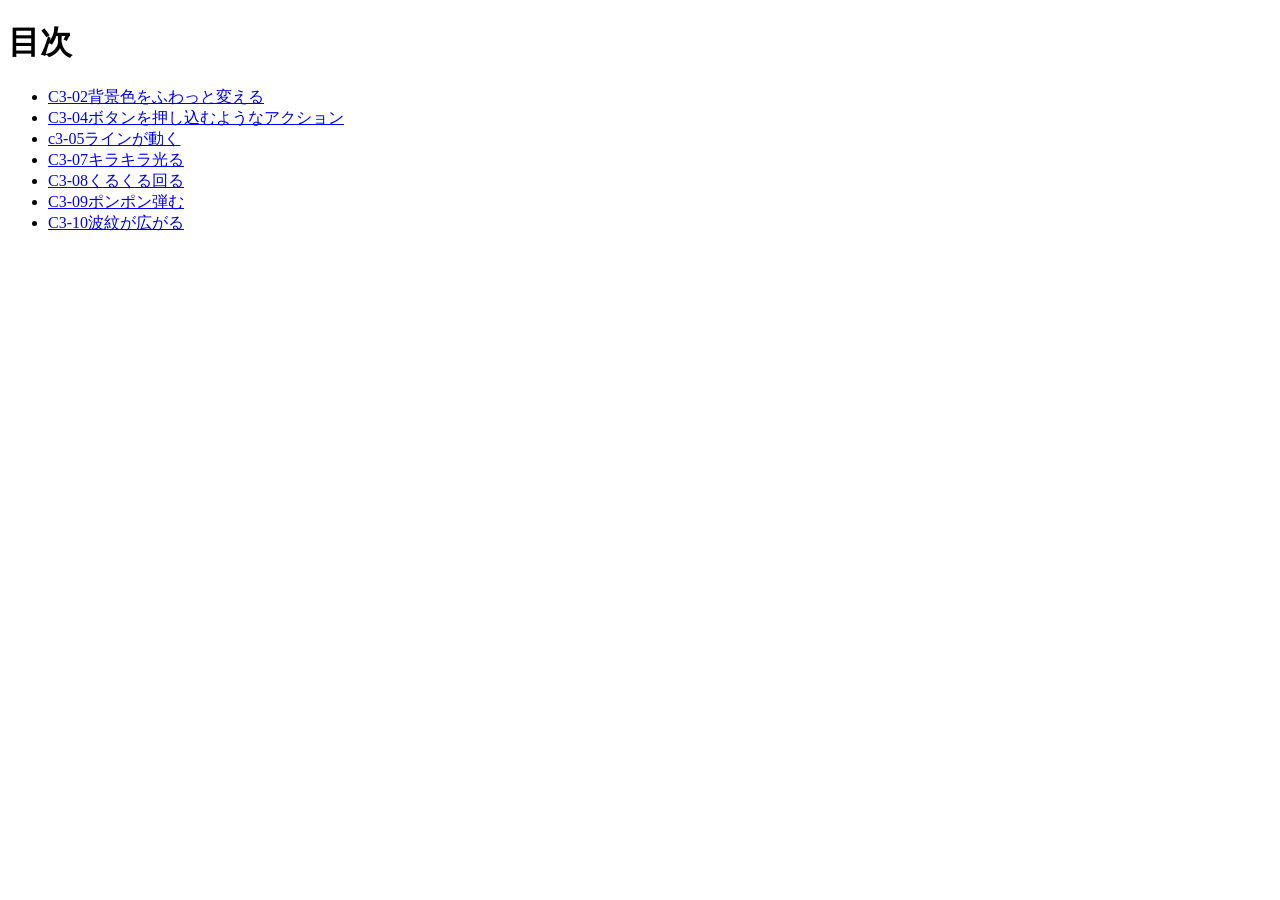
==== index.html @ d0954976 "Add files via upload" ====
<!DOCTYPE html>
<html lang="ja">
<head>
    <meta charset="UTF-8">
    <title>20261119-js 印象に残るボタン カスタム</title>
</head>
<body>
    <h1>目次</h1>

    <ul>
        <li><a href="C3-02背景色をふわっと変える/index.html">C3-02背景色をふわっと変える</a></li>
        <li><a href="C3-04ボタンを押し込むようなアクション/index.html">C3-04ボタンを押し込むようなアクション</a></li>
        <li><a href="c3-05ラインが動く/index.html">c3-05ラインが動く</a></li>
        <li><a href="C3-07キラキラ光る/index.html">C3-07キラキラ光る</a></li>
        <li><a href="C3-08くるくる回る/index.html">C3-08くるくる回る</a></li>
        <li><a href="C3-09ポンポン弾む/index.html">C3-09ポンポン弾む</a></li>
        <li><a href="C3-10波紋が広がる/index.html">C3-10波紋が広がる</a></li>
    </ul>
</body>
</html>
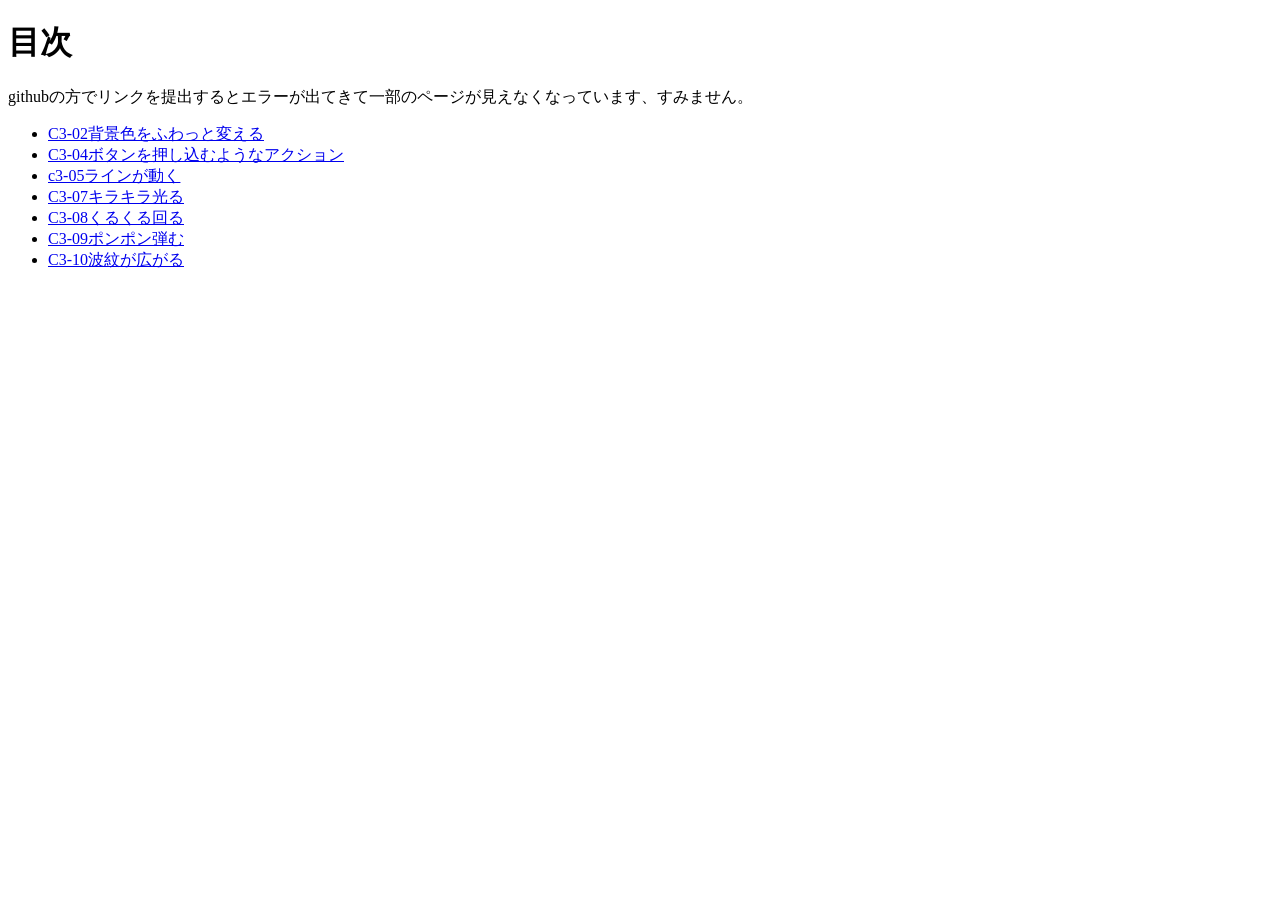
==== commit 37406ce5: "Update index.html" ====
--- a/index.html
+++ b/index.html
@@ -6,7 +6,7 @@
 </head>
 <body>
     <h1>目次</h1>
-
+ <p>githubの方でリンクを提出するとエラーが出てきて一部のページが見えなくなっています、すみません。</p>
     <ul>
         <li><a href="C3-02背景色をふわっと変える/index.html">C3-02背景色をふわっと変える</a></li>
         <li><a href="C3-04ボタンを押し込むようなアクション/index.html">C3-04ボタンを押し込むようなアクション</a></li>
@@ -17,4 +17,4 @@
         <li><a href="C3-10波紋が広がる/index.html">C3-10波紋が広がる</a></li>
     </ul>
 </body>
-</html>+</html>
